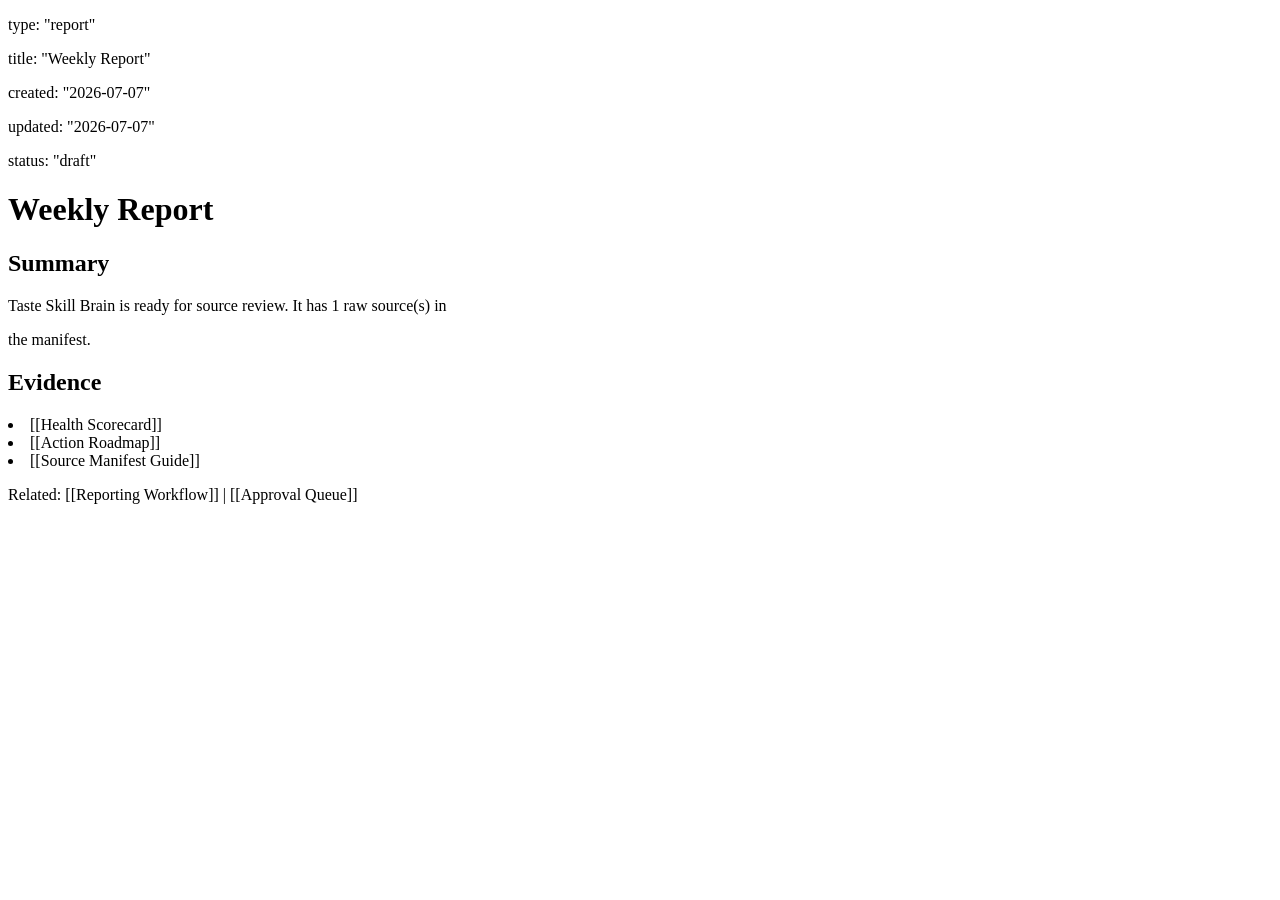
==== examples/sample-vault/weekly-report.html @ 25643591 "Pre-metamorphosis snapshot: Taste Skill Brain, researched 74/100 Baseline before the Gogh metamorpho" ====
<!doctype html><meta charset='utf-8'><title>Weekly Report</title><body><p>type: &quot;report&quot;</p>
<p>title: &quot;Weekly Report&quot;</p>
<p>created: &quot;2026-07-07&quot;</p>
<p>updated: &quot;2026-07-07&quot;</p>
<p>status: &quot;draft&quot;</p>
<h1>Weekly Report</h1>
<h2>Summary</h2>
<p>Taste Skill Brain is ready for source review. It has 1 raw source(s) in</p>
<p>the manifest.</p>
<h2>Evidence</h2>
<li>[[Health Scorecard]]</li>
<li>[[Action Roadmap]]</li>
<li>[[Source Manifest Guide]]</li>
<p>Related: [[Reporting Workflow]] | [[Approval Queue]]</p></body>
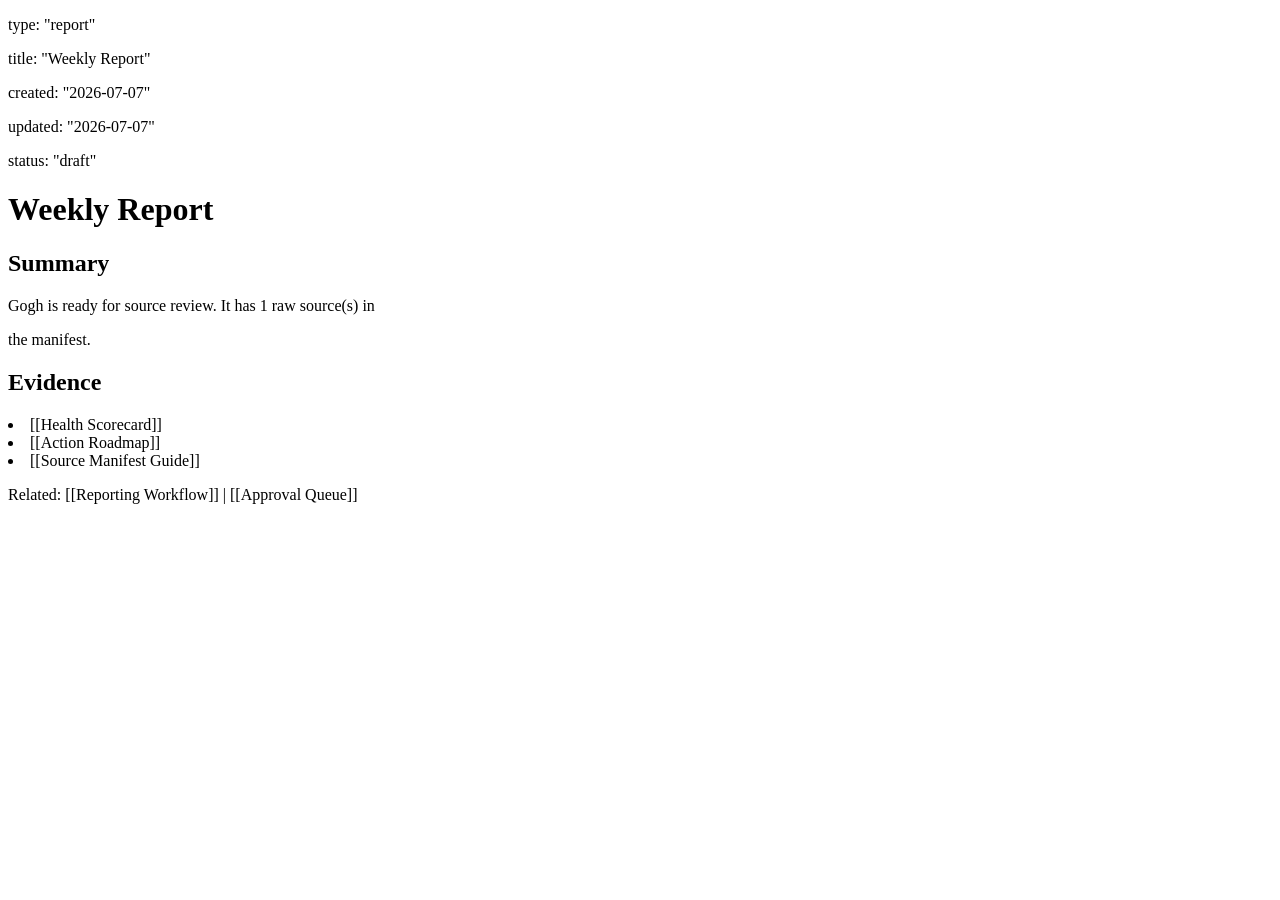
==== commit 21b358d6: "S1: mechanical rename to Gogh (gogh-brain, gogh_brain) Product strings renamed across 55+ files; pac" ====
--- a/examples/sample-vault/weekly-report.html
+++ b/examples/sample-vault/weekly-report.html
@@ -5,7 +5,7 @@
 <p>status: &quot;draft&quot;</p>
 <h1>Weekly Report</h1>
 <h2>Summary</h2>
-<p>Taste Skill Brain is ready for source review. It has 1 raw source(s) in</p>
+<p>Gogh is ready for source review. It has 1 raw source(s) in</p>
 <p>the manifest.</p>
 <h2>Evidence</h2>
 <li>[[Health Scorecard]]</li>
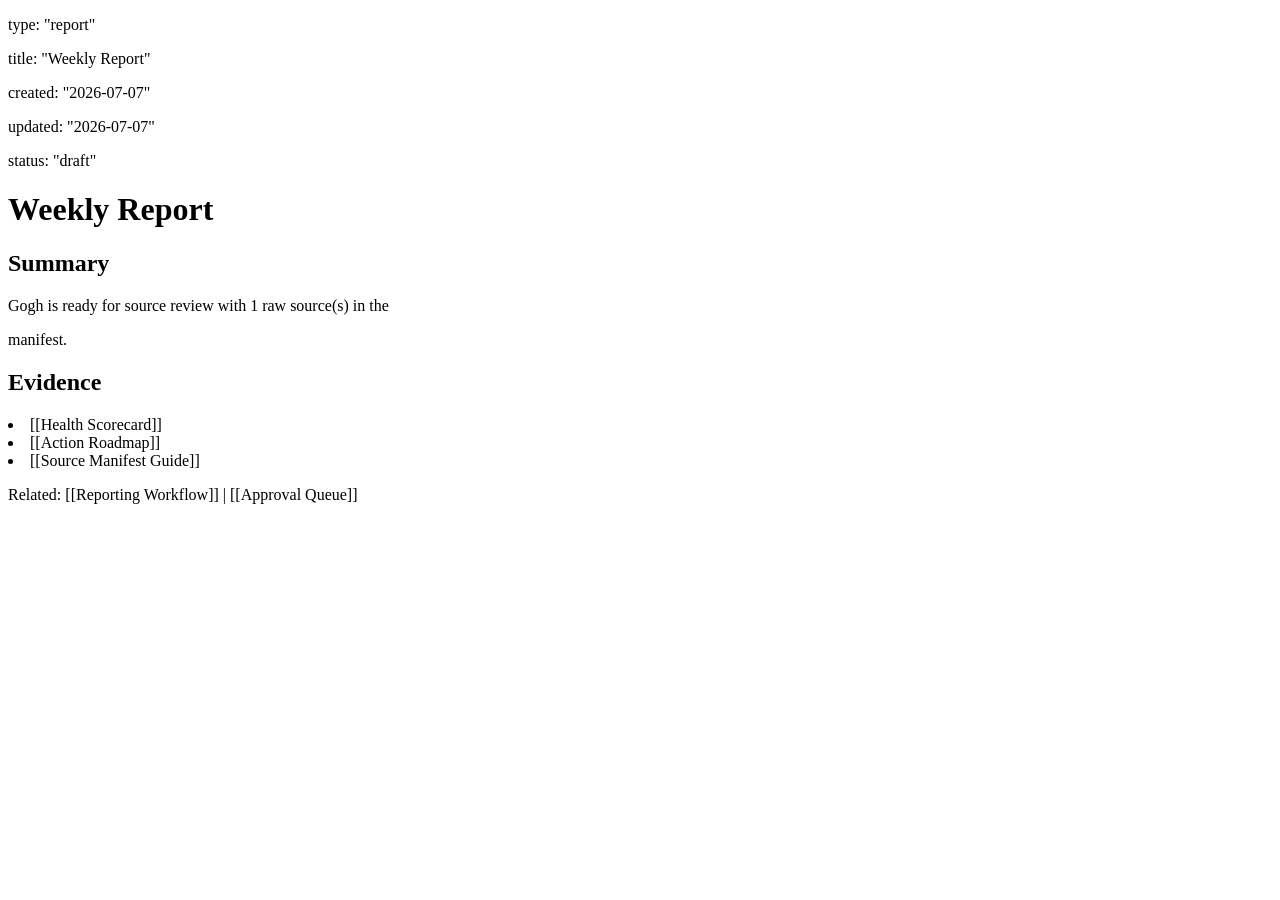
==== commit fdd9ffea: "C1: six-skill research corpus, ledger 11 to 27, claim packs .raw/skills/ captures for all six skills" ====
--- a/examples/sample-vault/weekly-report.html
+++ b/examples/sample-vault/weekly-report.html
@@ -5,8 +5,8 @@
 <p>status: &quot;draft&quot;</p>
 <h1>Weekly Report</h1>
 <h2>Summary</h2>
-<p>Gogh is ready for source review. It has 1 raw source(s) in</p>
-<p>the manifest.</p>
+<p>Gogh is ready for source review with 1 raw source(s) in the</p>
+<p>manifest.</p>
 <h2>Evidence</h2>
 <li>[[Health Scorecard]]</li>
 <li>[[Action Roadmap]]</li>
